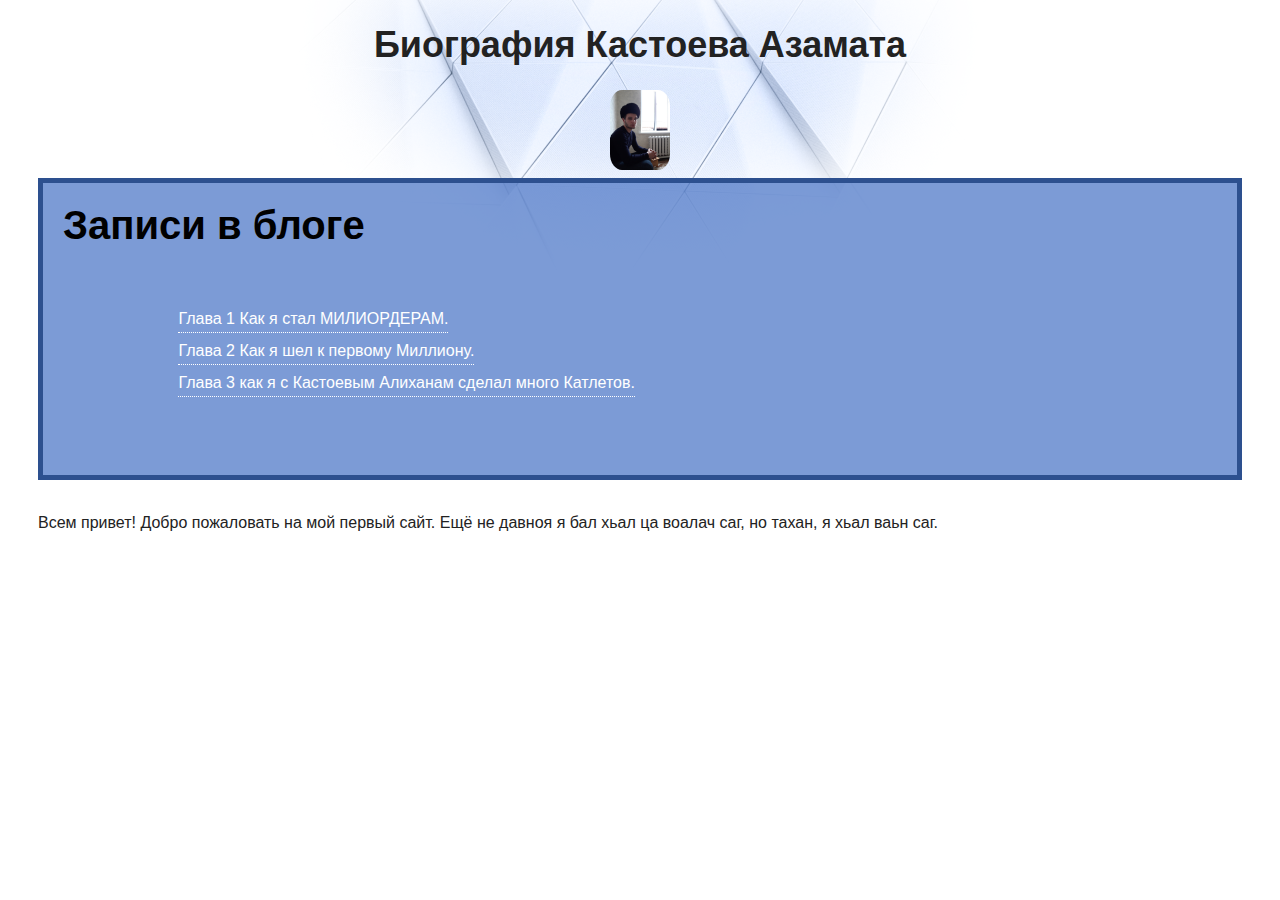
==== index.html @ aa5e39bc "Update index.html" ====
<!DOCTYPE html>
<html lang="ru">
  <head>
    <meta charset="utf-8">
    <title>Биография Кастоева Азамата</title>
    <link rel="stylesheet" href="style.css">
  </head>
  <body>
    <?php
    echo('хьайб');
     ?>   
     <header>
      <h1 class="page-title">Биография Кастоева Азамата</h1>
    </header>
    <main>
      <div class="avatar-container">
        <img class="avatar" src="img/Azamat_006.jpg" width="5%" height="5%" alt="фото">
      </div>
      <nav class="blog-navigation">
        <h2>Записи в блоге</h2>
        <ul>



          <div class="demo">
        <li><input type="checkbox" id="hd-1" class="hide"/>
    <label for="hd-1">Глава 1 Как я стал МИЛИОРДЕРАМ.</label>
    <div>
       Биткоинашт г1ол хьал ваьлар со!!!
    </div></li> 


    <li><input type="checkbox" id="hd-2" class="hide"/>
    <label for="hd-2">Глава 2 Как я шел к первому Миллиону.</label>
    <div>
        Как и в первом главе. По бедкоину хьал ваьлар со!!!
    </div></li>



    <li><input type="checkbox" id="hd-3" class="hide"/>
    <label for="hd-3" >Глава 3 как я с Кастоевым Алиханам сделал много Катлетов.</label>
    <div>
       Мы с Алиханам блогерам создали контент в инстограме, и цет г1ол тоже хьал даьлар тхо!!!
    </div></li>
         
       </div>   
        </ul>
      </nav>
      <section>
        <p>Всем привет! Добро пожаловать на мой первый сайт. Ещё не давноя я бал хьал ца воалач саг, но тахан, я хьал ваьн саг. </p>
        <iframe width="560" height="315" src="https://www.youtube.com/embed/qJJMUsFRJpI" frameborder="0" allow="accelerometer; autoplay; encrypted-media; gyroscope; picture-in-picture" allowfullscreen></iframe>
      </section>
     <img href="img/Kastoev_Alihan_006.mp4>
    </main>
    <footer>
      Подвал сайта
    </footer>
  </body>
</html>
---- style.css ----
body {
  padding: 0 30px;
  font-size: 16px;
  line-height: 26px;
  font-family: "Arial", sans-serif;
  color: #222222;

  background: #ffffff url("img/bg-page.png") no-repeat top center;
}

h1 {
  font-size: 24px;
  line-height: normal;
}

h2 {
  color: black;
  font-size: 40px;
  line-height: normal;
}

pre,
code {
  background-color: #fafaff;
  border: 1px solid #c6c4f4;
  border-radius: 4px;
  color: #3632ad;
  font-family: "Courier New", "Courier", monospace;
}

pre {
  padding: 5px;
}

code {
  padding: 2px 5px;
}

pre code {
  background-color: transparent;
  border-radius: none;
  border: none;
}

blockquote {
  padding-left: 14px;
  border-left: 2px solid #6a2cce;

  color: #6a2cce;
}

cite {
  color: #222222;
}

time {
  color: #6a2cce;
}

a[href] {
  color: #0099ef;
  text-decoration: underline;
}

del {
  color: #ff4400;
}

ins {
  color: rgb(105, 178, 83);
}

del,
ins {
  text-decoration: none;
}

em,
i {
  font-style: normal;
}

.avatar-container {
  text-align: center;
}

.avatar {
  border-radius: 20%;
}

.blog-navigation {
  margin-bottom: 30px;
  padding: 20px;

  background-color: rgba(68, 112, 196, 0.7);
  border: 5px solid #2d508f;

  color: #ffffff;
}

.blog-navigation h2 {
  margin-top: 0;
}

.blog-navigation ul {
  list-style: none;
  padding-left: 0;
}

.blog-navigation li {
  margin-bottom: 5px;
}

.blog-navigation a {
  color: #ffffff;
}

.skills dd {
  margin: 0;
  margin-bottom: 10px;

  background-color: #e8e8e8;
}

.skills-level {
  font-size: 12px;
  text-align: center;
  color: #ffffff;
  background-color: #4470c4;
}

.skills-level-ok {
  background-color: #47bb52;
}

.days {
  list-style: none;
  padding-left: 0;
}

figure {
  margin-left: 0;
  margin-right: 0;
}

figure img {
  vertical-align: middle;
  border: 8px solid rgb(202, 224, 248);
}

figcaption {
  width: 502px;
  padding-bottom: 8px;
  font-size: 12px;
  letter-spacing: 0.02em;
  font-style: italic;
  text-align: center;
  background-color: rgb(202, 224, 248);
}

.pagination {
  text-align: center;
  color: #888888;
}

.pagination a {
  display: inline-block;
  margin-right: 30px;
  margin-bottom: 15px;
}

.danger-text {
  color: #ff4400;
}

.danger-block {
  padding: 5px 10px;
  background-color: #ffd0bf;
}

.no-danger-block {
  padding: 5px 10px;
  background-color: #c6f5f0;
}

footer {
  margin-top: 30px;
  padding-top: 10px;
  color: #aaaaaa;
  border-top: 1px solid #aaaaaa;
}

.page-title {
  font-weight: bold;
  font-size: 36px;
  line-height: 42px;
  font-family: "Verdana", sans-serif;
  text-align: center;
}

.partnership {
  margin: 30px 0;
  padding: 30px;
  text-align: center;
  color: #ffffff;
  background-color: #4a87fa;
  background-image: url("img/bg-partnership.svg");
}

.underline {
  text-decoration: underline;
}

.line-through {
  text-decoration: line-through;
}

.overline {
  text-decoration: overline;
}

.italic {
  font-style: italic;
}

/* скрываем чекбоксы и блоки с содержанием */
.hide {

    display: none; 
}
.hide + label ~ div{
    display: none;
}
/* оформляем текст label */
.hide + label {
    border-bottom: 1px dotted white;
    padding: 0;
    color: white;
    cursor: pointer;
    display: inline-block; 
}
/* вид текста label при активном переключателе */
.hide:checked + label {
    color: black;
    border-bottom: 0;
}
/* когда чекбокс активен показываем блоки с содержанием  */
.hide:checked + label + div {
  color: black;
    display: block; 
    background: #efefef;
    -moz-box-shadow: inset 3px 3px 10px #7d8e8f;
    -webkit-box-shadow: inset 3px 3px 10px #7d8e8f;
    box-shadow: inset 3px 3px 10px #7d8e8f;
    padding: 10px;
    background-color: rgba(68, 112, 196, 0.7); 
}

/* demo контейнер */
.demo {
    margin: 5% 10%;
}
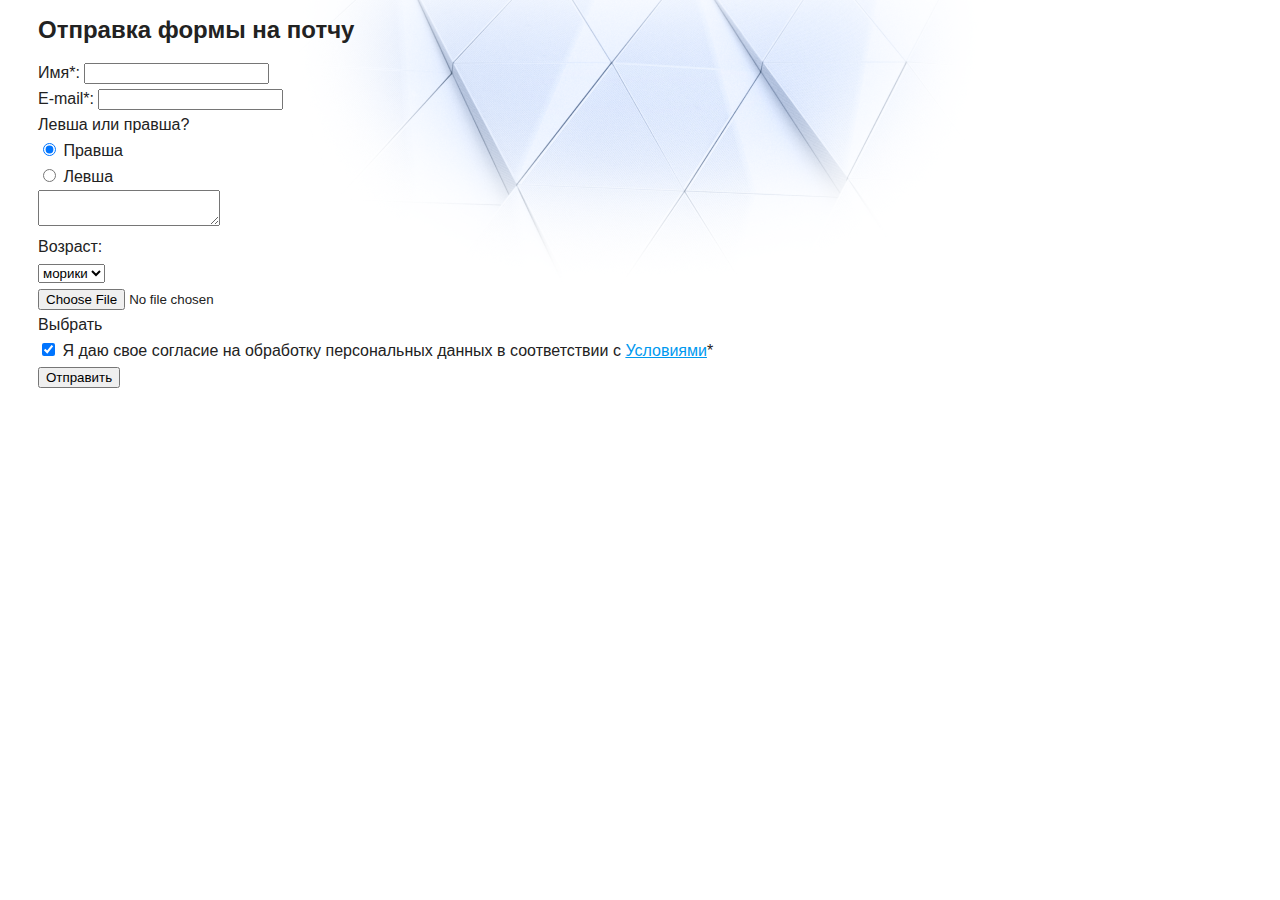
==== commit f9a8c5f6: "Update index.html" ====
--- a/index.html
+++ b/index.html
@@ -1,60 +1,69 @@
 <!DOCTYPE html>
-<html lang="ru">
-  <head>
-    <meta charset="utf-8">
-    <title>Биография Кастоева Азамата</title>
-    <link rel="stylesheet" href="style.css">
-  </head>
-  <body>
-    <?php
-    echo('хьайб');
-     ?>   
-     <header>
-      <h1 class="page-title">Биография Кастоева Азамата</h1>
-    </header>
-    <main>
-      <div class="avatar-container">
-        <img class="avatar" src="img/Azamat_006.jpg" width="5%" height="5%" alt="фото">
-      </div>
-      <nav class="blog-navigation">
-        <h2>Записи в блоге</h2>
-        <ul>
-
-
-
-          <div class="demo">
-        <li><input type="checkbox" id="hd-1" class="hide"/>
-    <label for="hd-1">Глава 1 Как я стал МИЛИОРДЕРАМ.</label>
-    <div>
-       Биткоинашт г1ол хьал ваьлар со!!!
-    </div></li> 
-
-
-    <li><input type="checkbox" id="hd-2" class="hide"/>
-    <label for="hd-2">Глава 2 Как я шел к первому Миллиону.</label>
-    <div>
-        Как и в первом главе. По бедкоину хьал ваьлар со!!!
-    </div></li>
-
-
-
-    <li><input type="checkbox" id="hd-3" class="hide"/>
-    <label for="hd-3" >Глава 3 как я с Кастоевым Алиханам сделал много Катлетов.</label>
-    <div>
-       Мы с Алиханам блогерам создали контент в инстограме, и цет г1ол тоже хьал даьлар тхо!!!
-    </div></li>
-         
-       </div>   
-        </ul>
-      </nav>
-      <section>
-        <p>Всем привет! Добро пожаловать на мой первый сайт. Ещё не давноя я бал хьал ца воалач саг, но тахан, я хьал ваьн саг. </p>
-        <iframe width="560" height="315" src="https://www.youtube.com/embed/qJJMUsFRJpI" frameborder="0" allow="accelerometer; autoplay; encrypted-media; gyroscope; picture-in-picture" allowfullscreen></iframe>
-      </section>
-     <img href="img/Kastoev_Alihan_006.mp4>
-    </main>
-    <footer>
-      Подвал сайта
-    </footer>
-  </body>
+<html lang="en">
+<head>
+	<meta charset="UTF-8">
+	<meta name="viewport" content ="width-device-width, initial-scale-1.0">
+	<title>form</title>
+	<link rel="stylesheet" href="style.css">
+</head>
+<body>
+	<div class="wrapper">
+		<div class="form">
+			<form action="#" id="form" class="form__body">
+				<h1 class="form__title">Отправка формы на потчу</h1>
+				<div class="form__item">
+					<label for="formName" class="form__label">Имя*:</label>
+					<input id="formName" type="text" name="name" class="form__input _req">
+				</div>
+					<div class="form__item">
+						<label for="formEmail" class="form__label">E-mail*:</label>
+						<input id="formEmail" type="text" name="Email" class="form__input _req">
+					</div>
+					<div class="form__item">
+						<div class="form__label">Левша или правша?</div>
+						<div class="options">
+							<div class="options__item">
+								<input id="formRightHanded" type="radio" value="right" name="hand" class="option__input" checked>
+								<label for="formRightHanded" class="option__label"><span>Правша</span></label>
+							</div>
+							<div class="optios__item">
+								<input id="formLeftHanded" type="radio" value="left" name="hand" class="option__input">
+								<label for="formLeftHanded" class="option__label"><span>Левша</span></label>
+							</div>
+						</div>
+						</div>
+							<div class="form__item">
+								<label fom="formMessage" class="form__label"></label>
+								<textarea name="message" id="formMessage" class="form__input"></textarea>
+							</div>
+							<div class="form__item">
+								<div class="form__label">Возраст:</div>
+								<select name="age" class="select">
+									<option valut="от 18 до 25" selected>морики</option>
+									<option valut="от 25 до 45">гёлики</option>
+									<option valut="от 45">селики</option>
+								</select>
+							</div>
+							<div class="form__item">
+								<div class="file">
+									<div class="file__item">
+										<input id="formImage" accept=".jpg, .png, .gif" type="file" class="file__input">
+										<div class="file__button">Выбрать</div>
+									</div>
+									<div class="file__preview"></div>
+								</div>
+							</div>
+							<div class="form__item">
+								<div class="checkbox">
+									<input id="formAgreement" checked type="checkbox" name="agreement" class="checkbox__input _req">
+									<label for="formAgreement" class="checkbox__label"><span>Я даю свое согласие на обработку персональных данных в соответствии с <a href="#">Условиями</a></span>*</label>
+								</div>
+							</div>
+							<button type="submit" class="form__bottom">Отправить</button>
+						</form>
+					</div>
+		</div>
+	</div>
+	<script src="javaScript.js"></script>
+</body>
 </html>
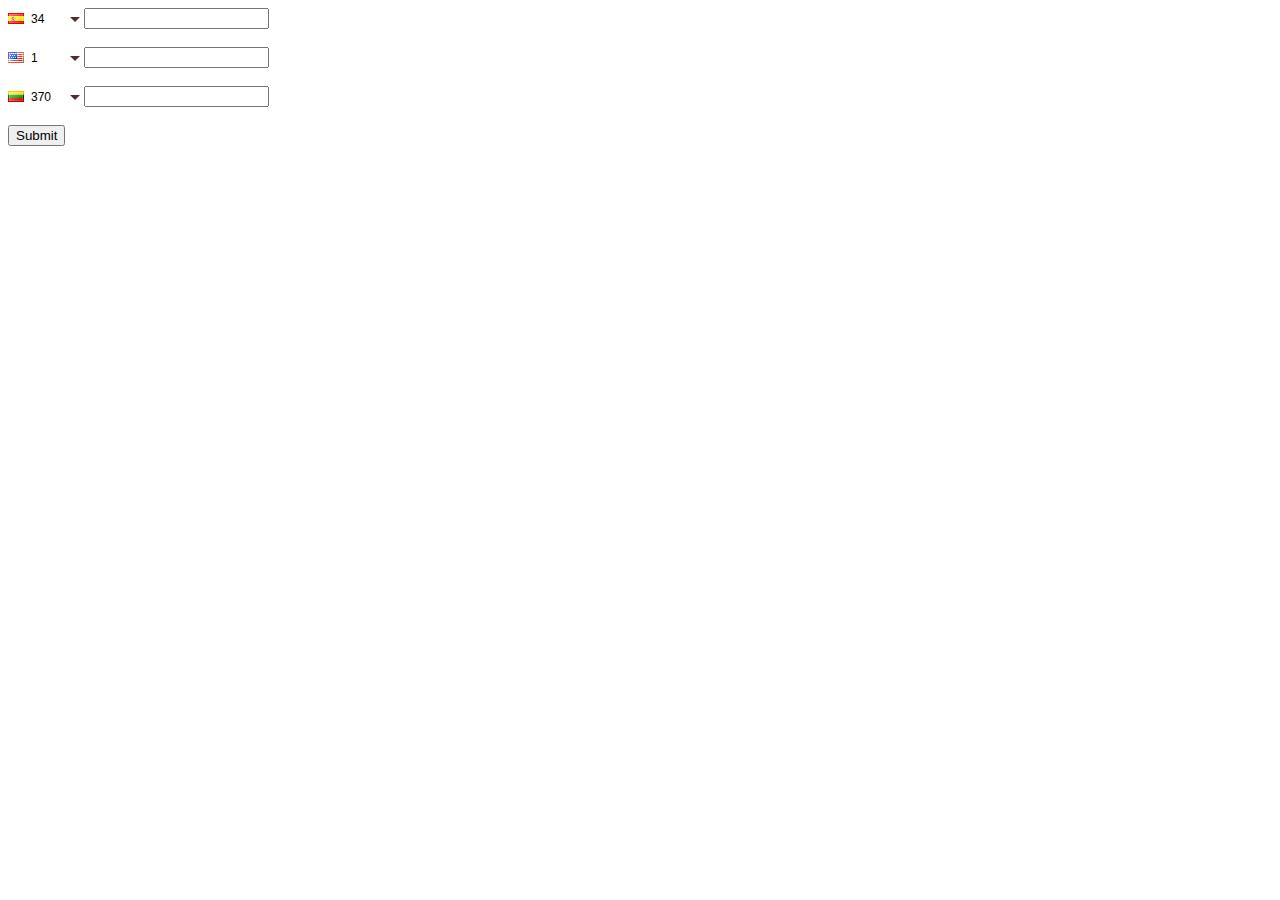
==== commit a99497ce: "фй" ====
--- a/index.html
+++ b/index.html
@@ -1,69 +1,41 @@
-<!DOCTYPE html>
-<html lang="en">
-<head>
-	<meta charset="UTF-8">
-	<meta name="viewport" content ="width-device-width, initial-scale-1.0">
-	<title>form</title>
-	<link rel="stylesheet" href="style.css">
-</head>
-<body>
-	<div class="wrapper">
-		<div class="form">
-			<form action="#" id="form" class="form__body">
-				<h1 class="form__title">Отправка формы на потчу</h1>
-				<div class="form__item">
-					<label for="formName" class="form__label">Имя*:</label>
-					<input id="formName" type="text" name="name" class="form__input _req">
-				</div>
-					<div class="form__item">
-						<label for="formEmail" class="form__label">E-mail*:</label>
-						<input id="formEmail" type="text" name="Email" class="form__input _req">
-					</div>
-					<div class="form__item">
-						<div class="form__label">Левша или правша?</div>
-						<div class="options">
-							<div class="options__item">
-								<input id="formRightHanded" type="radio" value="right" name="hand" class="option__input" checked>
-								<label for="formRightHanded" class="option__label"><span>Правша</span></label>
-							</div>
-							<div class="optios__item">
-								<input id="formLeftHanded" type="radio" value="left" name="hand" class="option__input">
-								<label for="formLeftHanded" class="option__label"><span>Левша</span></label>
-							</div>
-						</div>
-						</div>
-							<div class="form__item">
-								<label fom="formMessage" class="form__label"></label>
-								<textarea name="message" id="formMessage" class="form__input"></textarea>
-							</div>
-							<div class="form__item">
-								<div class="form__label">Возраст:</div>
-								<select name="age" class="select">
-									<option valut="от 18 до 25" selected>морики</option>
-									<option valut="от 25 до 45">гёлики</option>
-									<option valut="от 45">селики</option>
-								</select>
-							</div>
-							<div class="form__item">
-								<div class="file">
-									<div class="file__item">
-										<input id="formImage" accept=".jpg, .png, .gif" type="file" class="file__input">
-										<div class="file__button">Выбрать</div>
-									</div>
-									<div class="file__preview"></div>
-								</div>
-							</div>
-							<div class="form__item">
-								<div class="checkbox">
-									<input id="formAgreement" checked type="checkbox" name="agreement" class="checkbox__input _req">
-									<label for="formAgreement" class="checkbox__label"><span>Я даю свое согласие на обработку персональных данных в соответствии с <a href="#">Условиями</a></span>*</label>
-								</div>
-							</div>
-							<button type="submit" class="form__bottom">Отправить</button>
-						</form>
-					</div>
-		</div>
-	</div>
-	<script src="javaScript.js"></script>
-</body>
+<html>
+    <head>
+        <title>ccPicker demo</title>
+        <meta charset="UTF-8"></meta>
+        <meta name="viewport" content="width=device-width, initial-scale=1.0"></meta>
+		<script src="https://code.jquery.com/jquery-1.12.4.min.js" type="text/javascript"></script>
+        <script src="js/jquery.ccpicker.js" type="text/javascript"></script>
+		<link rel="stylesheet" type="text/css" href="css/jquery.ccpicker.css">
+		<script>
+			$( document ).ready(function() {
+			//	$("#phoneField1").CcPicker();
+				$("#phoneField1").CcPicker({"language":"ar"});
+				$("#phoneField1").CcPicker("setCountryByCode","es");
+				$("#phoneField3").CcPicker({"countryCode":"us"});
+				$("#phoneField5").CcPicker();
+				$("#phoneField1").on("countrySelect", function(e, i){
+														alert(i.countryName + " " + i.phoneCode);
+													});
+			});
+		</script>
+    </head>
+    <body>
+        <div>
+            <form id="mainForm" action="dialer.html" method="POST">
+			<div class="input">
+                <input type="text" id="phoneField1" name="phoneField1" class="phone-field"/>
+			</div>
+			<br/>			
+			<div class="input">
+                <input type="text" id="phoneField3" name="phoneField3" class="phone-field"/>
+			</div>
+			<br/>
+			<div class="input">
+                <input type="text" id="phoneField5" name="phoneField5" class="phone-field"/>
+			</div>
+			<br/>
+			<input type="submit" value="Submit">
+            </form>
+        </div>
+    </body>
 </html>
